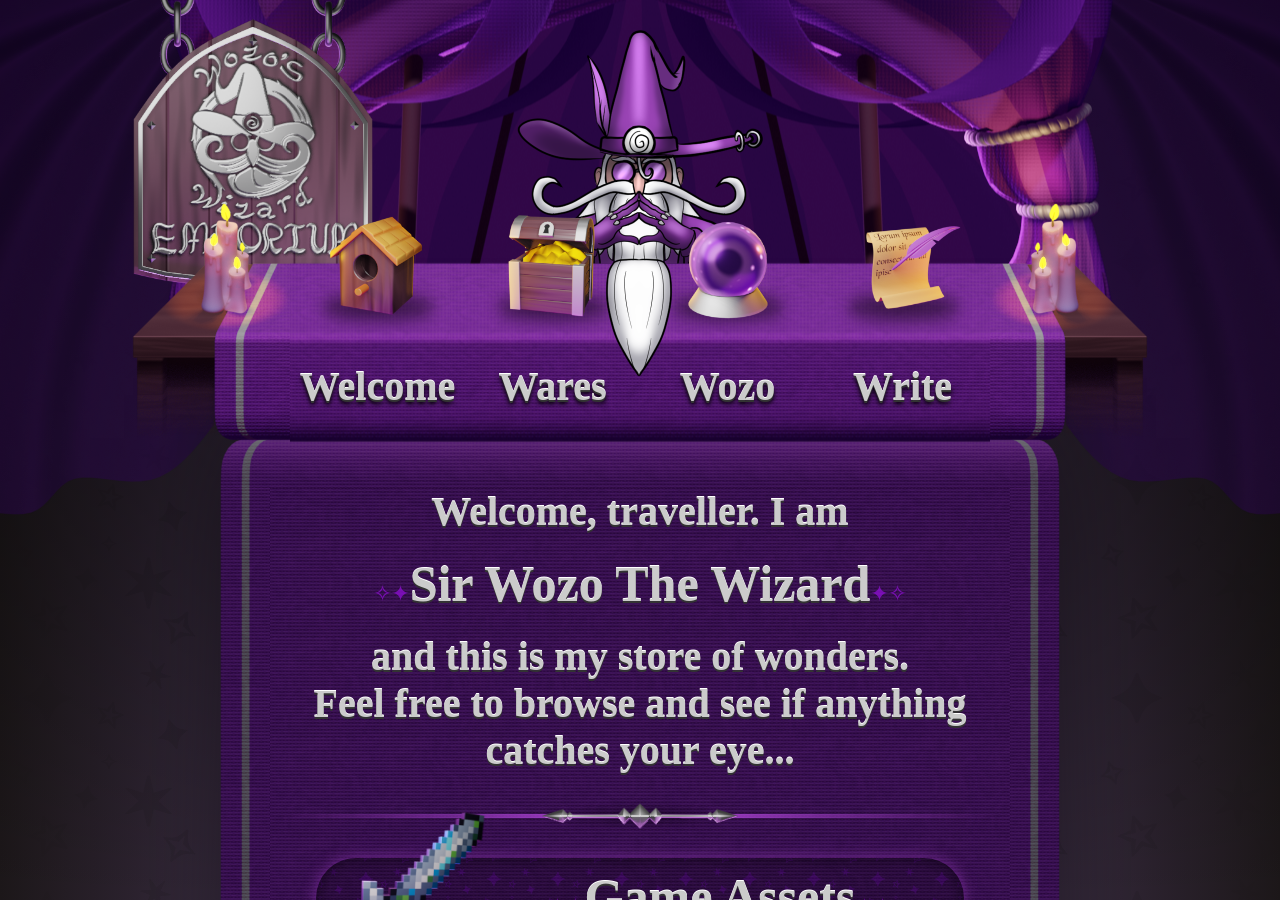
==== index2.html @ 493fb811 "Add files via upload" ====
<!doctype html>
<html>

<!--========================================================================================================================
==========================================================================================================================
  _  _ ___   _   ___  
 | || | __| /_\ |   \ 
 | __ | _| / _ \| |) |
 |_||_|___/_/ \_\___/ 
=======================================================-->
<head>
    <title>Wozo's Wizard Emporium</title>
    <meta charset="utf-8">
    <meta name="viewport" content="width=device-width, maximum-scale=1.0, minimum-scale=1.0, initial-scale=1">
    <link rel="stylesheet" type="text/css" href="styles/mobile.css">
    <link rel="stylesheet" type="text/css" media="only screen and (min-width:901px)" href="styles/main.css">
    <link rel='shortcut icon' type='image/x-icon' href='/favicon.ico' />
<script>
</script>
</head>

<!--========================================================================================================================
==========================================================================================================================
  ___  ___  _____   __
 | _ )/ _ \|   \ \ / /
 | _ \ (_) | |) \ V / 
 |___/\___/|___/ |_|  
=======================================================-->
<body>
<div id="wrapper">

<!--========================================================================================================================
==========================================================================================================================
  _  _ ___   _   ___  ___ ___ 
 | || | __| /_\ |   \| __| _ \
 | __ | _| / _ \| |) | _||   /
 |_||_|___/_/ \_\___/|___|_|_\
=======================================================-->
<header>
    <img src="images/curtainsBackLeft.png" class="background2" style="opacity: 0.5">
    <img src="images/curtainsBackRight.png" class="background2r" style="opacity: 0.5">
    <img src="images/stallBackground.png" class="background1">
    <img id="sign" src="images/sign.png">
</header>

<!--========================================================================================================================
==========================================================================================================================
  _  _   ___   __
 | \| | /_\ \ / /
 | .` |/ _ \ V / 
 |_|\_/_/ \_\_/  
=======================================================-->
<nav>
    <img id="wozo" src="images/wozo.png">
    <img src="images/tableLeft.png" style="float:left; margin-left: -160px;">
    <a><img src="images/navHome.png"><h2>Welcome</h2></a>
    <a><img src="images/navStore.png"><h2>Wares</h2></a>
    <a><img src="images/navWozo.png"><h2>Wozo</h2></a>
    <a><img src="images/navContact.png"><h2>Write</h2></a>
    <img src="images/tableRight.png" style="float:left; margin-right: -160px;">
</nav>

<!--========================================================================================================================
==========================================================================================================================
  __  __   _   ___ _  _ 
 |  \/  | /_\ |_ _| \| |
 | |\/| |/ _ \ | || .` |
 |_|  |_/_/ \_\___|_|\_|
=======================================================-->
<main>
    <!-- Border ============================================================-->
    <div class="border">
        <div class="topLeft"></div>
        <div class="topMiddle"></div>
        <div class="topRight"></div>
        <div class="left"></div>
        <div class="right"></div>
        <div class="clear"></div>
        <div class="bottomLeft"></div>
        <div class="bottomMiddle"></div>
        <div class="bottomRight"></div>
    </div>

    <!-- Welcome ============================================================-->
    <h2>Welcome, traveller. I am</h2>
    <h1>Sir Wozo The Wizard</h1>
    <h2>and this is my store of wonders.<br>Feel free to browse and see if anything catches your eye...</h2>
    
    <hr>

    <!-- Sections ============================================================-->
    <a><div class="sectionLink">
        <img src="images/sections/pixelArt.png">
        <h1>Game Assets</h1>
    </div></a>

    <a><div class="sectionLink">
        <h1>Apparel</h1>
        <img src="images/sections/apparel.png">
    </div></a>

    <a><div class="sectionLink">
        <img src="images/sections/tableTop.png">
        <h1>Tabletop Games</h1>
    </div></a>

    <a><div class="sectionLink">
        <h1>Software</h1>
        <img src="images/sections/software.png">
    </div></a>

    <a><div class="sectionLink">
        <img src="images/sections/art.png">
        <h1>Art</h1>
    </div></a>

    <hr>

    <!-- Search Box ============================================================-->
    <div id="search">
        <form>
            <input type="text" id="query" name="query" placeholder="Search...">
            <input type="button" id="submit" name="submit" value="Go">
            <input type="button" id="clear" name="clear" value="Clear" onClick="document.getElementById('query').value = ''">
        </form>
    </div>

    <!-- Section ============================================================-->
    <section>
        <h1>Stuff</h1>
    </section>

    <!-- Items ============================================================-->
    <div class="item">
        <h2>Item</h2>
        <p>Lorem ipsum dolor sit amet, consectetur adipiscing elit. Ut elementum at velit semper luctus. Vivamus euismod ornare odio, quis vulputate urna imperdiet non. Donec pulvinar lectus ac nulla volutpat condimentum. Sed non sollicitudin velit. Vivamus sagittis tincidunt augue at volutpat.</p>
    </div>

</main>

<!--========================================================================================================================
==========================================================================================================================
  ___ ___   ___ _____ ___ ___ 
 | __/ _ \ / _ \_   _| __| _ \
 | _| (_) | (_) || | | _||   /
 |_| \___/ \___/ |_| |___|_|_\
=======================================================-->
<footer>
    <div id="footerWrapper">
        <img id="stamp" src="images/stamp.png">
        <p>© Sir Wignar Walter Wozo III<br>The Wizard<br>The First Age - 2024</p>
    </div>
</footer>

</div>
</body>

</html>
---- styles/mobile.css ----
/*========================================================================================================================
==========================================================================================================================
  ___ ___  _  _ _____ ___ 
 | __/ _ \| \| |_   _/ __|
 | _| (_) | .` | | | \__ \
 |_| \___/|_|\_| |_| |___/
--------------------------------------------*/
@font-face {
	font-family: "Black Chancery";
	src: url("../fonts/BLKCHCRY.ttf");
}
@font-face {
	font-family: "Wozos Wizard Writing";
	src: url("../fonts/WozosWizardWriting.ttf");
}

/*========================================================================================================================
==========================================================================================================================
  ___  ___  _____   __
 | _ )/ _ \|   \ \ / /
 | _ \ (_) | |) \ V / 
 |___/\___/|___/ |_|  
--------------------------------------------*/
body {
	padding: 0;
	margin: 0;
	overflow-x: hidden;

	background-color: #42334d;
	background-image: linear-gradient(to bottom, rgba(0,0,0,0.7), rgba(0,0,0,0)), linear-gradient(to right, #1c1719, rgba(0,0,0,0), rgba(0,0,0,0), rgba(0,0,0,0), #1c1719), url("../images/starsBlack.png");
	background-repeat: no-repeat, repeat, repeat;
	background-position: top left, top left;

	scrollbar-color: rgba(255,200,134,0.6) rgba(0,0,0,0.5);
}

/*========================================================================================================================
==========================================================================================================================
  ___  _   ___    _   _    _      _   __  __
 | _ \/_\ | _ \  /_\ | |  | |    /_\  \ \/ /
 |  _/ _ \|   / / _ \| |__| |__ / _ \  >  < 
 |_|/_/ \_\_|_\/_/ \_\____|____/_/ \_\/_/\_\
--------------------------------------------*/
#wrapper { /*Container for parallax*/
	position: relative;
	height: 100vh;
	perspective: 10px;
	overflow-x: hidden;
	overflow-y: auto;
}

.background1, .background2,.background2r, .foreground1, .foreground1r, .foreground2 {
	position: absolute;
	transform-style: preserve-3d;
}

/* Background ============================================================*/
.background1 {
	left: 50%;
	z-index: -10;
	transform: translateX(-50%) translateY(-38%) translateZ(-5px) scale(1.5);
}
.background2 {
	left: 25%;
	z-index: -20;
	transform: translateX(-225%) translateY(-31%) scale(2) translateZ(-10px);
}
.background2r {
	right: 25%;
	z-index: -20;
	transform: translateX(225%) translateY(-31%) scale(2) translateZ(-10px);
}

/* Foreground ============================================================*/
.foreground1 {
	left: 50%;
	z-index: 10;
	transform: translateX(-93%) translateY(23%) translateZ(5px) scale(0.5);
}
.foreground1r {
	right: 50%;
	z-index: 10;
	transform: translateX(93%) translateY(23%) translateZ(5px) scale(0.5);
}
.foreground2 {
	z-index: 20;
	transform: translateZ(3px) scale(0.3);
}

/*========================================================================================================================
==========================================================================================================================
  ___ ___ _    ___ _____ ___ 
 / __| _ \ |  |_ _|_   _/ __|
 \__ \  _/ |__ | |  | | \__ \
 |___/_| |____|___| |_| |___/
--------------------------------------------*/
.clear {
	clear: both;
}
.split10, .split20, .split30, .split40, .split50, .split60, .split70, .split80, .split90 {
	float: left;
	margin: 0px;
	padding: 0px;
}

/* Split 10s ================================================================*/
.split10 { width: 10%; } /*Tenths*/
.split20 { width: 20%; } /*Fifths*/
.split30 { width: 30%; }
.split40 { width: 40%; }
.split50 { width: 50%; } /*Halves*/
.split60 { width: 60%; }
.split70 { width: 70%; }
.split80 { width: 80%; }
.split90 { width: 90%; }

/* Split fractions ================================================================*/
.split25 { width: 25%; } /*Quarters*/
.split33 { width: 33%; } /*Thirds*/

/*========================================================================================================================
==========================================================================================================================
  _  _ ___   _   ___  ___ ___ 
 | || | __| /_\ |   \| __| _ \
 | __ | _| / _ \| |) | _||   /
 |_||_|___/_/ \_\___/|___|_|_\
--------------------------------------------*/
header {
	width: 100%;
	height: 380px;
	transform-style: preserve-3d;

	justify-content: center;
	align-items: center;
}

#wozo {
	display: block;
	margin: auto;
	position: absolute;
	left: 50%;
	top: -150px;
  	transform: translate(-50%);
	pointer-events: none
}

#sign {
	width: 250px;
	position: absolute;
	left: 10%;
	top: -80px;
	pointer-events: none;
	z-index: 2;
}

/*========================================================================================================================
==========================================================================================================================
  _  _   ___   __
 | \| | /_\ \ / /
 | .` |/ _ \ V / 
 |_|\_/_/ \_\_/  
--------------------------------------------*/
nav {
	display: block;
	position: sticky;
	top: -155px;
	z-index: 1;

	height: 303px;
	width: 100%;
	max-width: 700px;

	margin: -200px auto auto auto;
	padding: 0px;

	background-image: url("../images/tableMiddle.png");
	background-repeat: repeat; 
	background-size: 160px 303px;
}

/* Nav button ================================================================*/
nav a {
	display: block;
	position: relative;
	width: 100%;
	height: 150px;

	padding-top: 14px;

	align-content: center;
	cursor: pointer;
	user-select: none;

	background-image: url("../images/navShadow.png");
	background-size: 150px 150px;
	background-position: left 15px;
	background-repeat: no-repeat;
}

/* Glow ================================================================*/
nav a::before {
	z-index: 0;
	position: absolute;
	content:"";
	background-image: url("../images/glowCircle.png");
	background-size: 150px 150px;
	opacity: 0;
	display:block;
	width: 150px;
	height: 150px;
	margin: auto auto auto auto;
	transition-duration: 0.3s;
}
	nav a:hover::before {
		opacity: 1;
		transition-duration: 0.3s;
	}
	nav a:active::before {
	}
nav a::after {
	clear: both;
}

/* Image ================================================================*/
nav a img {
	position: absolute;
	z-index: 1;
	width: 150px;
	max-height: 150px;
	top: 0px;
	left: 0px;

	margin: auto auto auto auto;

	transition-duration: 0.3s;
}
	nav a:hover img {
		top: -10px;
		background-position: center 10px;
		transition-duration: 0.3s;
	}
	nav a:active img {
		top: 0px;
		background-position: center 0px;
	}

/* Text ================================================================*/
nav a h2 {
	font-family: "Black Chancery";
	font-size: 45px;
	font-weight: bold;
	text-align: left;
	color: #CBCBCB;
	text-shadow: 0px 2px 0px #333333, 0px -1px 0px #ffffff, 0px 4px 4px #000000;
	transition-duration: 0.3s;
	padding: 20px 0px 20px 0px;
	margin: 15px auto auto auto;
	border-radius: 30px;
	background-position: center;
	left: 150px;
	position: absolute;
	/*box-shadow: 0px 0px 15px 0px rgba(209,82,255,0.4), inset 0px 0px 15px 0px rgba(0,0,0,0.6);*/
}
	nav a:hover h2 {
		color: #FFC886;
		text-shadow: 0px 0px 10px #C86C00;
		background-color: rgba(77, 40, 0, 0.5);
		box-shadow: 0px 0px 30px 0px #ff941a, inset 0px 0px 15px 0px #b35f00;
		background-image: url("../images/starsOrange.png");
		background-size: 68px 68px;
	}
	nav a:active h2 {
		color: white;
		background-size: 60px 60px;
	}

/*========================================================================================================================
==========================================================================================================================
  __  __   _   ___ _  _ 
 |  \/  | /_\ |_ _| \| |
 | |\/| |/ _ \ | || .` |
 |_|  |_/_/ \_\___|_|\_|
--------------------------------------------*/
main {
	position: relative;
	z-index: 0;

	width: 100%;
	height: auto;

	margin:-45px auto auto auto;
	padding: 40px 10px 10px 10px;

	background-image: url(../images/clothMiddle.png);
	box-shadow: 0px 0px 120px 0px rgba(0,0,0,1);

	overflow: visible;
}

/* Border images ================================================================*/
main .border {
	position: absolute;
	top: 0px;
	left: 0px;
	height: 100%;
	width: 100%;
	overflow: visible;
	pointer-events: none;
}
main .border .topLeft {
	position: absolute;
	left: -50px;
	width: 50px;
	height: 50px;
	background-image: url(../images/clothTopLeft.png);
}
main .border .topMiddle {
	position: absolute;
	width: 100%;
	height: 50px;
	background-image: url(../images/clothTopMiddle.png);
}
main .border .topRight {
	position: absolute;
	right: -50px;
	width: 50px;
	height: 50px;
	background-image: url(../images/clothTopRight.png);
}
main .border .left {
	position: absolute;
	left: -50px;
	top: 50px;
	width: 50px;
	height: calc(100% - 50px);
	background-image: url(../images/clothLeft.png);
}
main .border .right {
	position: absolute;
	right: -50px;
	top: 50px;
	width: 50px;
	height: calc(100% - 50px);
	background-image: url(../images/clothRight.png);
}
main .border .bottomLeft {
	position: absolute;
	left: -50px;
	bottom: -50px;
	width: 50px;
	height: 50px;
	background-image: url(../images/clothBottomLeft.png);
}
main .border .bottomMiddle {
	position: absolute;
	bottom: -50px;
	width: 100%;
	height: 50px;
	background-image: url(../images/clothBottomMiddle.png);
}
main .border .bottomRight {
	position: absolute;
	right: -50px;
	bottom: -50px;
	width: 50px;
	height: 50px;
	background-image: url(../images/clothBottomRight.png);
}

/* Horizontal splitter ================================================================*/
hr {
	border:none;
	height:4px;
	background: linear-gradient(90deg, rgba(209,82,255,0) 0%, rgba(209,82,255,0.8) 50%, rgba(209,82,255,0) 100%);
	border-radius: 2px;
	overflow: visible;
	margin: 30px 0px 30px 0px;
}
	hr::after { /*Image*/
		content:"";
		display:block;
		position: relative;
		height: 30px;
		background-image: url("../images/seperator.png");
		background-repeat: no-repeat;
		background-position: center;
		top: -13px;
	}

/*========================================================================================================================
==========================================================================================================================
  ___ ___   _   ___  ___ _  _ 
 / __| __| /_\ | _ \/ __| || |
 \__ \ _| / _ \|   / (__| __ |
 |___/___/_/ \_\_|_\\___|_||_|
--------------------------------------------*/
/* Search div ================================================================*/
#search {
	background-image: url("../images/book.png");
	background-size: 200px 200px;
	background-repeat: no-repeat;
	background-position: center;
	height: 160px;
	width: auto;
	max-width: 500px;
	margin: auto;
}

/* Form inside div ============================================================*/
#search form {
	margin: auto;
	align-self: center;
	height: 60px;
	width: 100%;
	background-color: rgba(19,0,34,0.4);
	border-radius: 40px;
	position: relative;
	top: 40px;
	transition-duration: 0.3s;
	background-image: url("../images/starsPurple.png");
	background-size: 64px 64px;
	background-position: center;
	box-shadow: 0px 0px 5px 0px rgba(209,82,255,0.5);
}
	#search form:hover {
		background-color: rgba(19,0,34,0.6);
		box-shadow: 0px 0px 15px 0px rgba(209,82,255,1);
	}
	#search form:has(> #query:focus) { /*When the text box is focused*/
		background-color: rgba(19,0,34,0.6);
		box-shadow: 0px 0px 15px 0px rgba(209,82,255,1);
	}
	#search form:has(> #submit:hover) { /*When the magnifying glass button is hovered*/
		background-color: rgba(77, 40, 0, 0.5);
		box-shadow: 0px 0px 30px 0px #ff941a, inset 0px 0px 15px 0px #b35f00;
		background-image: url("../images/starsOrange.png");
		background-size: 68px 68px;
	}

/* Query text box ============================================================*/
#search #query {
	color: rgba(255,255,255,0.5);
	text-shadow: 0px 0px 8px rgba(0,0,0,1);
	background: none;
	border: none;
	font-size: 25px;
	height: 60px;
	padding: 0px 0px 0px 20px;
	width: calc(100% - 145px);
	font-family: 'Garamond';
}
	#search #query:focus { /*When focused*/
		outline: none;
		color: rgba(255,255,255,1);
	}

/* Magnifying glass submit button ============================================*/
#search #submit {
	color: rgba(77, 40, 0, 0);
	background-color: rgba(209,82,255,0);
	background-image: url(../images/mag.png);
	background-size: 100% 100%;
	background-position:center;
	border: none;
	font-size: 20px;
	font-weight: bold;
	font-family: 'Black Chancery';
	transition-duration: 0.3s;
	height: 120px;
	width: 120px;
	float:right;
	position: relative;
	left: 0px;
	top: -30px;
	border-radius: 60px;
	cursor: pointer;
	font-size: 50px;
}
	#search #submit:hover {
		background-size: 110% 110%;
		/*box-shadow: 0px 0px 10px 0px #ff941a, inset 0px 0px 2px 0px #b35f00;*/
		color: rgba(33, 10, 0, 1);
		text-shadow: 0px 0px 20px #ff941a;
	}
	#search #submit:active {
		background-size: 90% 90%;
	}

/* Clear button ==============================================================*/
#search #clear {
	display: block;
	position: relative;
	color: rgba(255,255,255,0.3);
	background: none;
	border: none;
	transition-duration: 0.3s;
	font-size: 25px;
	font-family: 'Garamond';
	padding: 5px;
	padding-left: 15px;
	padding-right: 15px;
	margin-top: 5px;
	border-radius: 35px;
	text-align: center;
	cursor: pointer;
	background-color: rgba(19,0,34,0.4);
	box-shadow: inset 0px 0px 5px 0px rgba(0,0,0,0.5), 0px 0px 1px 0px rgba(255,255,255,0.3);
	left: 30px;
}
	#search form:has(> #query[value="a"]) #clear { /*When the query text box is not empty, show the clear button more*/
		color: white;
	}
	#search #clear:hover { /*On hover*/
		color: #FFC886;
		box-shadow: 0px 0px 10px 0px #ff941a, inset 0px 0px 5px 0px #b35f00;
		background-color: rgba(77, 40, 0, 0.5);
		text-shadow: 0px 0px 20px #ff941a;
	}
	#search #clear:active { /*On click*/
		color: white;
		box-shadow: 0px 0px 20px 0px #ff941a, inset 0px 0px 10px 0px #b35f00;
		margin-top: 0px;
	}

/*========================================================================================================================
==========================================================================================================================
  _____ _____  _______ 
 |_   _| __\ \/ /_   _|
   | | | _| >  <  | |  
   |_| |___/_/\_\ |_|  
--------------------------------------------*/

/* Headings ==============================================================*/
h1 {
	font-family: "Black Chancery";
	font-size: 50px;
	font-weight: bold;
	text-align: center;
	color: #CBCBCB;
	text-shadow: 0px 2px 0px #333333, 0px -1px 0px #ffffff;
	margin: 0px;
	padding: 10px;
}
	h1::before { /*Decoration*/
		font-family: 'Monospace';
		content: "✧✦";
		color: rgba(150, 16, 222, 0.7);
		text-shadow: none;
		font-size: 30px;
		margin-left: -100px;
	}
	h1::after { /*Decoration*/
		font-family: 'Monospace';
		content: "✦✧";
		color: rgba(150, 16, 222, 0.7);
		text-shadow: none;
		font-size: 30px;
		margin-right: -100px;
	}

h2 {
	font-family: "Black Chancery";
	font-size: 40px;
	font-weight: bold;
	text-align: center;
	color: #CBCBCB;
	text-shadow: 0px 2px 0px #333333, 0px -1px 0px #ffffff;
	padding: 10px;
	margin: 0px;
}

h3 {
	font-family: "Garamond";
	font-size: 26px;
	font-weight: bold;
	text-align: left;
	color: #CBCBCB;
	text-shadow: 0px 2px 0px #333333, 0px -1px 0px #ffffff;
}

h4 {
	color: #b3b3b3;
	font-size: 23px;
	font-weight: bold;
	font-family: 'Garamond';
	margin-bottom: 0px;
	padding-bottom: 0px;
}

/* Body text ==============================================================*/
p {
	color: #b3b3b3;
	font-size: 23px;
	font-family: 'Garamond';
	padding: 20px;
	margin: 0px;
}

/*========================================================================================================================
==========================================================================================================================
   ___ ___  _  _ _____ ___ _  _ _____ 
  / __/ _ \| \| |_   _| __| \| |_   _|
 | (_| (_) | .` | | | | _|| .` | | |  
  \___\___/|_|\_| |_| |___|_|\_| |_|  
--------------------------------------------*/
main img {
	padding: 10px;
	max-width: calc(100% - 20px);
	margin: auto;
	text-align: center;
}

section {
	border-radius: 30px;
	background-color: rgba(0,0,0,0.2);
	margin: 20px 0px 20px 0px;
	box-shadow: inset 0px 0px 5px 0px rgba(0,0,0,0.5), 0px 0px 1px 0px rgba(255,255,255,0.3);
}

details {
	transition-duration: 0.3s;
	cursor: pointer;
	font-family: "Garamond";
	font-size: 26px;
	font-weight: bold;
	text-align: left;
	color: #CBCBCB;
	border-radius: 20px;
	background-color: rgba(0,0,0,0.3);
}

summary {
	transition-duration: 0.3s;
}

/* Section link ==============================================================*/
.sectionLink {
	border-radius: 90px;
	background-color: rgba(0,0,0,0.2);
	background-image: url("../images/starsPurple.png");
	background-size: 64px 64px;
	background-position: center;
	height: 80px;
	padding: 0px;
	margin: 40px auto 40px auto;
	transition-duration: 0.3s;
	cursor: pointer;
	box-shadow: 0px 0px 15px 0px rgba(209,82,255,0.4), inset 0px 0px 15px 0px rgba(0,0,0,0.6);
}
	.sectionLink::after { /*Clear float*/
		content: "";
		clear:both;
		display: block;
	}
	.sectionLink:hover {
		background-color: rgba(77, 40, 0, 0.5);
		box-shadow: 0px 0px 30px 0px #ff941a, inset 0px 0px 15px 0px #b35f00;
		background-image: url("../images/starsOrange.png");
		background-size: 68px 68px;
	}
	.sectionLink:active {
		background-size: 64px 64px;
	}

.sectionLink img { /*Image*/
	height: 120px;
	margin: -20px 0px -20px 0px;
	padding: 0px;
	float: left;
	margin-left: 20px;
	user-select: none;
	pointer-events: none;
	transition-duration: 0.3s;
}
	.sectionLink:hover img { /*Raise up on hover*/
		margin-top: -30px;
	}
	.sectionLink:active img { /*Go back down on click*/
		margin-top: -20px;
	}

.sectionLink h1 { /*Text*/
	transition-duration: 0.3s;
	margin: 15px 0px 0px 0px;
	padding: 0px;
	float: left;
	width: calc(100% - 200px);
	user-select: none;
	pointer-events: none;
	font-size: 40px;
}
	.sectionLink:hover h1 {
		color: #FFC886;
		text-shadow: 0px 0px 6px #C86C00;
	}
	.sectionLink h1::before, .sectionLink h1::after {
		transition-duration: 0.3s;
	}
	.sectionLink:hover h1::before, .sectionLink:hover h1::after { /*Change text decoration on hover*/
		color: rgba(255, 148, 26, 0.5);
	}
	.sectionLink:active h1 {
		color: white;
	}

/* Item ==============================================================*/
.item {
	border-radius: 10px;
	background-color: rgba(0,0,0,0.2);
	background-image: url("../images/starsPurple.png");
	background-size: 64px 64px;
	background-position: center;
	padding: 0px;
	margin: 40px auto 40px auto;
	transition-duration: 0.3s;
	cursor: pointer;
	box-shadow: 0px 0px 15px 0px rgba(209,82,255,0.4);
	width: 95%;
}
	.item:hover {
		background-color: rgba(77, 40, 0, 0.5);
		box-shadow: 0px 0px 30px 0px #ff941a, inset 0px 0px 15px 0px #b35f00;
		background-image: url("../images/starsOrange.png");
		background-size: 68px 68px;
	}
	.item:active {
		background-size: 64px 64px;
	}

.item img {

}

.item h2 {
	
}

/*========================================================================================================================
==========================================================================================================================
  ___ ___   ___ _____ ___ ___ 
 | __/ _ \ / _ \_   _| __| _ \
 | _| (_) | (_) || | | _||   /
 |_| \___/ \___/ |_| |___|_|_\
--------------------------------------------*/
footer {
	height: 280px;
	width: 100%;
	background-color: black;
	background-image: url("../images/footer.png");
	background-size: 100% 64%;
	background-repeat: repeat-x;
}

footer #footerWrapper { /*Wrapper*/
	width: 85%;
	max-width: 720px;
	margin:auto;
	top: 80px;
	position: relative;
}

footer #stamp { /*Stamp image*/
	width: 180px;
	height: 180px;
	float: left;
}

footer p { /*Text*/
	padding: 0px;
	font-family: "Wozos Wizard Writing";
	font-size: 30px;
	text-align: center;
	float: right;
	height: 100%;
	color: #593940;
	position: relative;
	top: 30px;
	text-shadow: 0px 1px 0px #875761, 0px -1px 0px #000;
	width: calc(100% - 200px);
}
---- styles/main.css ----
/*========================================================================================================================
==========================================================================================================================
  ___ ___  _  _ _____ ___ 
 | __/ _ \| \| |_   _/ __|
 | _| (_) | .` | | | \__ \
 |_| \___/|_|\_| |_| |___/
--------------------------------------------*/


/*========================================================================================================================
==========================================================================================================================
  ___  ___  _____   __
 | _ )/ _ \|   \ \ / /
 | _ \ (_) | |) \ V / 
 |___/\___/|___/ |_|  
--------------------------------------------*/
body {
	
}

/*========================================================================================================================
==========================================================================================================================
  ___  _   ___    _   _    _      _   __  __
 | _ \/_\ | _ \  /_\ | |  | |    /_\  \ \/ /
 |  _/ _ \|   / / _ \| |__| |__ / _ \  >  < 
 |_|/_/ \_\_|_\/_/ \_\____|____/_/ \_\/_/\_\
--------------------------------------------*/


/*========================================================================================================================
==========================================================================================================================
  ___ ___ _    ___ _____ ___ 
 / __| _ \ |  |_ _|_   _/ __|
 \__ \  _/ |__ | |  | | \__ \
 |___/_| |____|___| |_| |___/
--------------------------------------------*/


/*========================================================================================================================
==========================================================================================================================
  _  _ ___   _   ___  ___ ___ 
 | || | __| /_\ |   \| __| _ \
 | __ | _| / _ \| |) | _||   /
 |_||_|___/_/ \_\___/|___|_|_\
--------------------------------------------*/
header {
	
}

#wozo {
	
}

#sign {
	
}

/*========================================================================================================================
==========================================================================================================================
  _  _   ___   __
 | \| | /_\ \ / /
 | .` |/ _ \ V / 
 |_|\_/_/ \_\_/  
--------------------------------------------*/
nav {
	display: block;
	position: sticky;
	top: -155px;
	z-index: 1;

	height: 303px;
	width: 90%;
	max-width: 700px;

	margin: -200px auto auto auto;
	padding: 0px;

	background-image: url("../images/tableMiddle.png");
	background-repeat: repeat; 
	background-size: 160px 303px;
}

/* Nav button ================================================================*/
nav a {
	display: block;
	float: left;
	position: relative;

	width: 25%;

	padding-top: 14px;

	align-content: center;
	cursor: pointer;
	user-select: none;

	background-image: url("../images/navShadow.png");
	background-size: 150px 150px;
	background-position: center 15px;
	background-repeat: no-repeat;

	/*box-shadow: inset 0px 0px 3px #000;*/
}

/* Glow ================================================================*/
nav a::before {
	z-index: 0;
	position: relative;
	content:"";
	background-image: url("../images/glowCircle.png");
	background-size: 150px 150px;
	opacity: 0;
	display:block;
	width: 150px;
	height: 150px;
	margin: auto auto -150px auto;
	transition-duration: 0.3s;
}
	nav a:hover::before {
		opacity: 1;
		transition-duration: 0.3s;
	}
	nav a:active::before {
	}

/* Image ================================================================*/
nav a img {
	position: relative;
	z-index: 1;
	width: 150px;
	max-height: 150px;
	top: 0px;

	margin: auto auto auto calc(50% - 75px);

	transition-duration: 0.3s;
}
	nav a:hover img {
		top: -10px;
		background-position: center 10px;
		transition-duration: 0.3s;
	}
	nav a:active img {
		top: 0px;
		background-position: center 0px;
	}

/* Text ================================================================*/
nav a h2 {
	font-family: "Black Chancery";
	font-size: 40px;
	font-weight: bold;
	text-align: center;
	color: #CBCBCB;
	text-shadow: 0px 2px 0px #333333, 0px -1px 0px #ffffff, 0px 4px 4px #000000;
	transition-duration: 0.3s;
	padding: 0px;
	margin: 15px auto auto auto;
	border-radius: 30px;
	background-position: center;
	left: auto;
	position: relative;
	/*box-shadow: 0px 0px 15px 0px rgba(209,82,255,0.4), inset 0px 0px 15px 0px rgba(0,0,0,0.6);*/
}
	nav a:hover h2 {
		color: #FFC886;
		text-shadow: 0px 0px 10px #C86C00;
		background-color: rgba(77, 40, 0, 0.5);
		box-shadow: 0px 0px 30px 0px #ff941a, inset 0px 0px 15px 0px #b35f00;
		background-image: url("../images/starsOrange.png");
		background-size: 68px 68px;
	}
	nav a:active h2 {
		color: white;
		background-size: 60px 60px;
	}

/*========================================================================================================================
==========================================================================================================================
  __  __   _   ___ _  _ 
 |  \/  | /_\ |_ _| \| |
 | |\/| |/ _ \ | || .` |
 |_|  |_/_/ \_\___|_|\_|
--------------------------------------------*/
main {
	width: 85%;
	max-width: 720px;
}

/* Border images ================================================================*/


/* Horizontal splitter ================================================================*/
hr {
	
}
	hr::after { /*Image*/
		
	}

/*========================================================================================================================
==========================================================================================================================
  ___ ___   _   ___  ___ _  _ 
 / __| __| /_\ | _ \/ __| || |
 \__ \ _| / _ \|   / (__| __ |
 |___/___/_/ \_\_|_\\___|_||_|
--------------------------------------------*/
/* Search div ================================================================*/
#search {
	
}

/* Form inside div ============================================================*/
#search form {
	
}
	#search form:hover {
		
	}
	#search form:has(> #query:focus) { /*When the text box is focused*/
		
	}
	#search form:has(> #submit:hover) { /*When the magnifying glass button is hovered*/
		
	}

/* Query text box ============================================================*/
#search #query {
	
}
	#search #query:focus { /*When focused*/
		
	}

/* Magnifying glass submit button ============================================*/
#search #submit {
	
}
	#search #submit:hover {
		
	}
	#search #submit:active {
		
	}

/* Clear button ==============================================================*/
#search #clear {
	
}
	#search form:has(> #query[value="a"]) #clear { /*When the query text box is not empty, show the clear button more*/
		
	}
	#search #clear:hover { /*On hover*/
		
	}
	#search #clear:active { /*On click*/
		
	}

/*========================================================================================================================
==========================================================================================================================
  _____ _____  _______ 
 |_   _| __\ \/ /_   _|
   | | | _| >  <  | |  
   |_| |___/_/\_\ |_|  
--------------------------------------------*/

/* Headings ==============================================================*/
h1 {
	
}
	h1::before { /*Decoration*/
		
	}
	h1::after { /*Decoration*/
		
	}

h2 {
	
}

h3 {
	
}

h4 {
	
}

/* Body text ==============================================================*/
p {
	
}

/*========================================================================================================================
==========================================================================================================================
   ___ ___  _  _ _____ ___ _  _ _____ 
  / __/ _ \| \| |_   _| __| \| |_   _|
 | (_| (_) | .` | | | | _|| .` | | |  
  \___\___/|_|\_| |_| |___|_|\_| |_|  
--------------------------------------------*/
main img {
	
}

section {
	
}

details {

}

summary {

}

/* Section link ==============================================================*/
.sectionLink {
	width: 90%;
}
	.sectionLink::after { /*Clear float*/
		
	}
	.sectionLink:hover {
		
	}
	.sectionLink:active {
		
	}

.sectionLink img { /*Image*/
	height: 180px;
	margin: -50px 0px -50px 0px;
}
	.sectionLink:hover img { /*Raise up on hover*/
		margin-top: -60px;
	}
	.sectionLink:active img { /*Go back down on click*/
		margin-top: -50px;
	}

.sectionLink h1 { /*Text*/
	font-size: 50px;
	margin: 10px 0px 0px 0px;
}
	.sectionLink:hover h1 {
		
	}
	.sectionLink h1::before, .sectionLink h1::after {
		
	}
	.sectionLink:hover h1::before, .sectionLink:hover h1::after { /*Change text decoration on hover*/
		
	}
	.sectionLink:active h1 {
		
	}

/* Item ==============================================================*/
.item {
	
}
	.item:hover {
		
	}
	.item:active {
		
	}

.item img {

}

.item h2 {
	
}

/*========================================================================================================================
==========================================================================================================================
  ___ ___   ___ _____ ___ ___ 
 | __/ _ \ / _ \_   _| __| _ \
 | _| (_) | (_) || | | _||   /
 |_| \___/ \___/ |_| |___|_|_\
--------------------------------------------*/
footer {
	
}

footer #footerWrapper { /*Wrapper*/
	
}

footer #stamp { /*Stamp image*/
	
}

footer p { /*Text*/
	
}
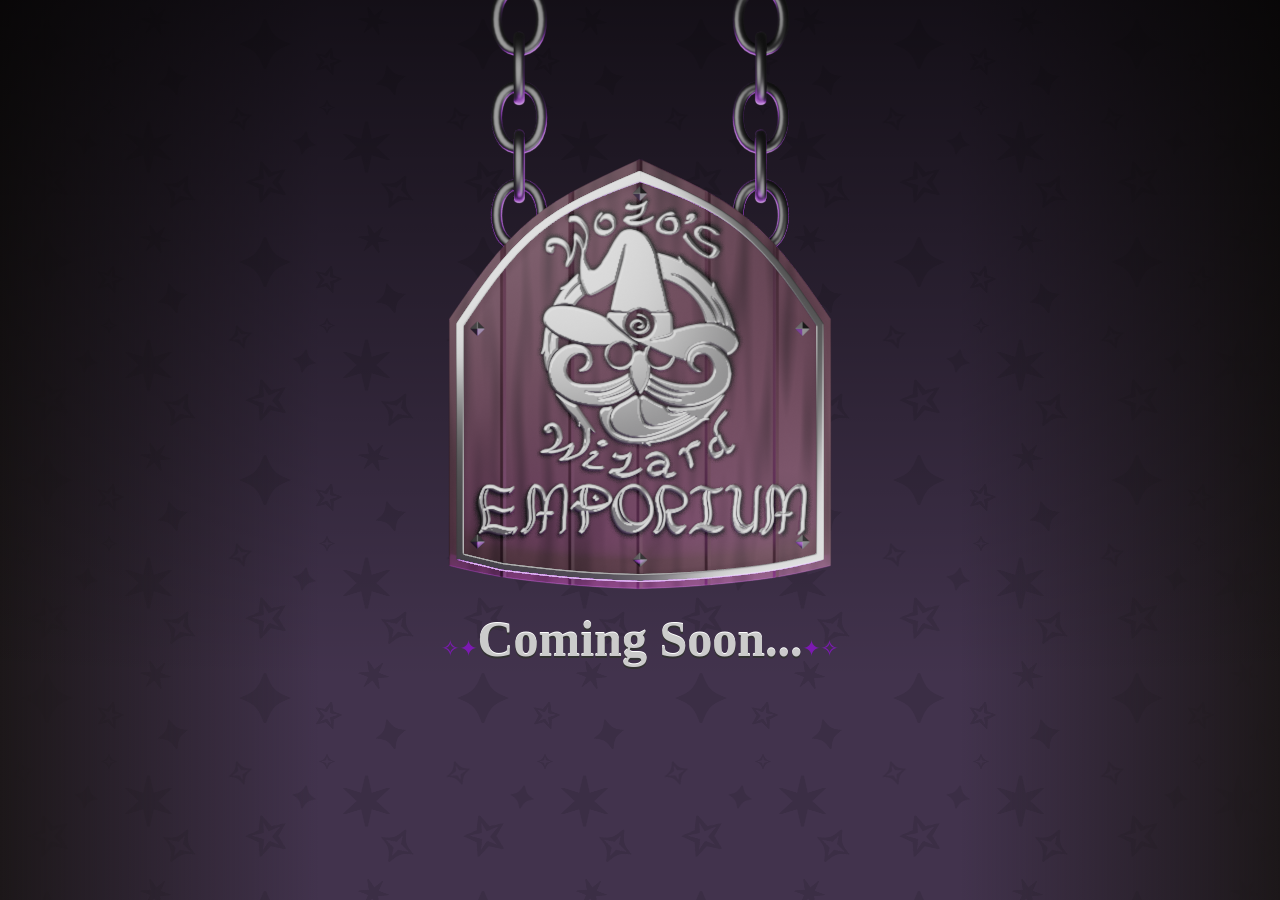
==== commit bea1e303: "Add files via upload" ====
--- a/index2.html
+++ b/index2.html
@@ -27,132 +27,8 @@
  |___/\___/|___/ |_|  
 =======================================================-->
 <body>
-<div id="wrapper">
-
-<!--========================================================================================================================
-==========================================================================================================================
-  _  _ ___   _   ___  ___ ___ 
- | || | __| /_\ |   \| __| _ \
- | __ | _| / _ \| |) | _||   /
- |_||_|___/_/ \_\___/|___|_|_\
-=======================================================-->
-<header>
-    <img src="images/curtainsBackLeft.png" class="background2" style="opacity: 0.5">
-    <img src="images/curtainsBackRight.png" class="background2r" style="opacity: 0.5">
-    <img src="images/stallBackground.png" class="background1">
-    <img id="sign" src="images/sign.png">
-</header>
-
-<!--========================================================================================================================
-==========================================================================================================================
-  _  _   ___   __
- | \| | /_\ \ / /
- | .` |/ _ \ V / 
- |_|\_/_/ \_\_/  
-=======================================================-->
-<nav>
-    <img id="wozo" src="images/wozo.png">
-    <img src="images/tableLeft.png" style="float:left; margin-left: -160px;">
-    <a><img src="images/navHome.png"><h2>Welcome</h2></a>
-    <a><img src="images/navStore.png"><h2>Wares</h2></a>
-    <a><img src="images/navWozo.png"><h2>Wozo</h2></a>
-    <a><img src="images/navContact.png"><h2>Write</h2></a>
-    <img src="images/tableRight.png" style="float:left; margin-right: -160px;">
-</nav>
-
-<!--========================================================================================================================
-==========================================================================================================================
-  __  __   _   ___ _  _ 
- |  \/  | /_\ |_ _| \| |
- | |\/| |/ _ \ | || .` |
- |_|  |_/_/ \_\___|_|\_|
-=======================================================-->
-<main>
-    <!-- Border ============================================================-->
-    <div class="border">
-        <div class="topLeft"></div>
-        <div class="topMiddle"></div>
-        <div class="topRight"></div>
-        <div class="left"></div>
-        <div class="right"></div>
-        <div class="clear"></div>
-        <div class="bottomLeft"></div>
-        <div class="bottomMiddle"></div>
-        <div class="bottomRight"></div>
-    </div>
-
-    <!-- Welcome ============================================================-->
-    <h2>Welcome, traveller. I am</h2>
-    <h1>Sir Wozo The Wizard</h1>
-    <h2>and this is my store of wonders.<br>Feel free to browse and see if anything catches your eye...</h2>
-    
-    <hr>
-
-    <!-- Sections ============================================================-->
-    <a><div class="sectionLink">
-        <img src="images/sections/pixelArt.png">
-        <h1>Game Assets</h1>
-    </div></a>
-
-    <a><div class="sectionLink">
-        <h1>Apparel</h1>
-        <img src="images/sections/apparel.png">
-    </div></a>
-
-    <a><div class="sectionLink">
-        <img src="images/sections/tableTop.png">
-        <h1>Tabletop Games</h1>
-    </div></a>
-
-    <a><div class="sectionLink">
-        <h1>Software</h1>
-        <img src="images/sections/software.png">
-    </div></a>
-
-    <a><div class="sectionLink">
-        <img src="images/sections/art.png">
-        <h1>Art</h1>
-    </div></a>
-
-    <hr>
-
-    <!-- Search Box ============================================================-->
-    <div id="search">
-        <form>
-            <input type="text" id="query" name="query" placeholder="Search...">
-            <input type="button" id="submit" name="submit" value="Go">
-            <input type="button" id="clear" name="clear" value="Clear" onClick="document.getElementById('query').value = ''">
-        </form>
-    </div>
-
-    <!-- Section ============================================================-->
-    <section>
-        <h1>Stuff</h1>
-    </section>
-
-    <!-- Items ============================================================-->
-    <div class="item">
-        <h2>Item</h2>
-        <p>Lorem ipsum dolor sit amet, consectetur adipiscing elit. Ut elementum at velit semper luctus. Vivamus euismod ornare odio, quis vulputate urna imperdiet non. Donec pulvinar lectus ac nulla volutpat condimentum. Sed non sollicitudin velit. Vivamus sagittis tincidunt augue at volutpat.</p>
-    </div>
-
-</main>
-
-<!--========================================================================================================================
-==========================================================================================================================
-  ___ ___   ___ _____ ___ ___ 
- | __/ _ \ / _ \_   _| __| _ \
- | _| (_) | (_) || | | _||   /
- |_| \___/ \___/ |_| |___|_|_\
-=======================================================-->
-<footer>
-    <div id="footerWrapper">
-        <img id="stamp" src="images/stamp.png">
-        <p>© Sir Wignar Walter Wozo III<br>The Wizard<br>The First Age - 2024</p>
-    </div>
-</footer>
-
-</div>
+    <img src="images/sign.png" style="margin: auto; display: block">
+    <h1>Coming Soon...</h1>
 </body>
 
 </html>
